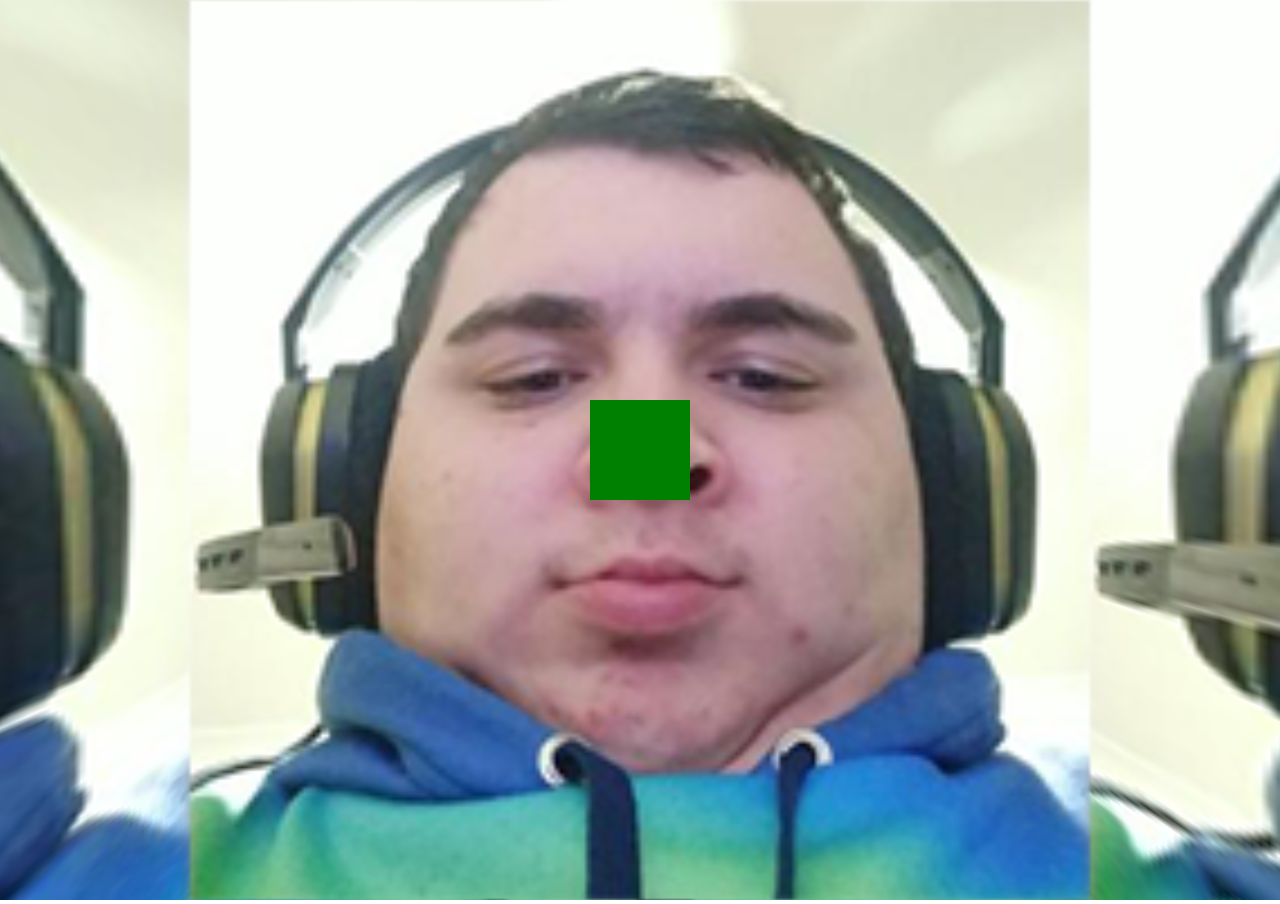
==== projects/3d_testing/3d_testing.html @ 0d63f0e3 "Reworked file structure and added new content." ====
<!DOCTYPE html>
<html>
    <head>
        <meta charset="utf-8">
        <link rel="stylesheet" href="css/style.css">
        <script src="js/three_js/three.js"></script>
        <script src="js/three_js/OrbitControls.js"></script>
        <script src="js/main.js" type="module"></script>
        <title>3D</title>
    </head>

    <body id="main">

    </body>
</html>
---- projects/3d_testing/css/style.css ----
body {
    margin: 0;
    overflow: hidden;
}

canvas {
    width: 100%;
    height: 100%;
}
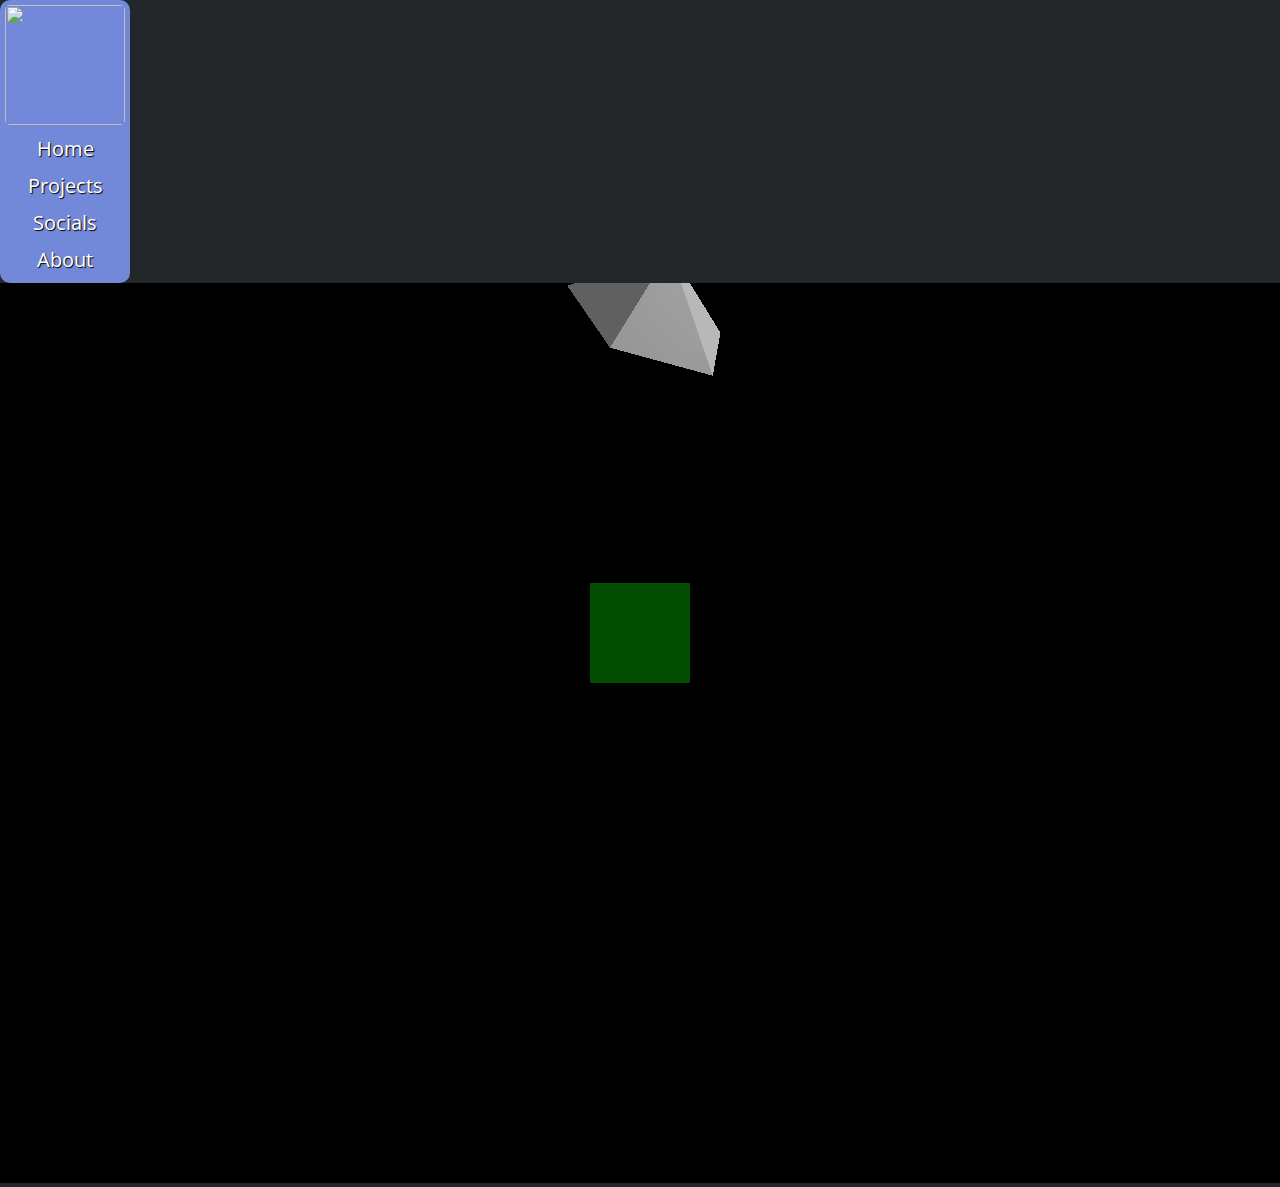
==== commit 0dc10dab: "Done some stuff" ====
--- a/projects/3d_testing/3d_testing.html
+++ b/projects/3d_testing/3d_testing.html
@@ -1,11 +1,17 @@
 <!DOCTYPE html>
 <html>
     <head>
-        <meta charset="utf-8">
         <link rel="stylesheet" href="css/style.css">
+        <script src="js/3d_testing.js" type="module"></script>
         <script src="js/three_js/three.js"></script>
         <script src="js/three_js/OrbitControls.js"></script>
-        <script src="js/main.js" type="module"></script>
+        <script src="js/three_js/inflate.min.js"></script>
+        <script src="js/three_js/FBXLoader.js"></script>
+
+        <!--Load in nav side bar-->
+        <link rel="stylesheet" href="../../css/global.css">
+        <script src="../../js/global.js" charset="utf-8" onload="addNavBar()"></script>
+
         <title>3D</title>
     </head>
 
--- a/css/global.css
+++ b/css/global.css
@@ -0,0 +1,125 @@
+#navBarFrame {
+    width: 100%;
+    height: 100%;
+    border-style: hidden;
+}
+
+#main   
+{
+    background-color: #23272a; /* For browsers that do not support gradients */
+    overflow: hidden;
+    margin: 0;
+    padding: 0;
+    height: 100vh;
+
+    /*background-image: linear-gradient(0deg, #706677, #565264);*/
+}
+
+.navagationBar
+{
+    position: relative;
+    background-color: #7289da;
+
+    height: auto;
+
+    margin: 0;
+
+    width: 130px;
+    padding-bottom: 5px;
+
+    border-radius: 10px;
+}
+
+.navagationBar img {
+    display: block;
+
+    margin-left: auto;
+    margin-right: auto;
+
+    width: 120px;
+    height: 120px;
+    max-width: 120px;
+    max-height: 120px;
+
+    padding-left: 5px;
+    padding-right: 5px;
+    padding-top: 5px;
+    padding-bottom: 5px;
+
+    border-radius: 10px;
+}
+
+.navagationBar button {
+    font-family: 'Open Sans', sans-serif;
+
+    font-size: 20px;
+    text-shadow: 1px 1px 1px #000000;
+
+    display: block;
+
+    margin-left: auto;
+    margin-right: auto;
+
+    padding-bottom: 5px;
+    padding-top: 5px;
+
+    border-radius: 5px;
+    border-style: hidden;
+    outline: 0px;
+
+    width: 120px;
+
+    background-color: #7289da;
+    color: #ffffff;
+}
+
+.navagationBar button:hover {
+    background-color: #9fb0ed;
+}
+
+.pDdC {
+    display: none;
+    position: relative;
+}
+
+.pDdC a {
+    background-color: #7289da;
+    color: #ffffff;
+    
+    margin-left: auto;
+    margin-right: auto;
+
+    padding-bottom: 5px;
+    padding-top: 5px;
+    padding-left: 5px;
+    padding-right: 5px;
+
+    border-radius: 5px;
+    border-style: hidden;
+}
+
+.sDdC {
+    display: none;
+    position: relative;
+}
+
+.sDdC a {
+    background-color: #7289da;
+    color: #ffffff;
+    
+    margin-left: auto;
+    margin-right: auto;
+
+    padding-bottom: 5px;
+    padding-top: 5px;
+    padding-left: 5px;
+    padding-right: 5px;
+
+    border-radius: 5px;
+    border-style: hidden;
+}
+
+.show {
+    display: block;
+}
+
